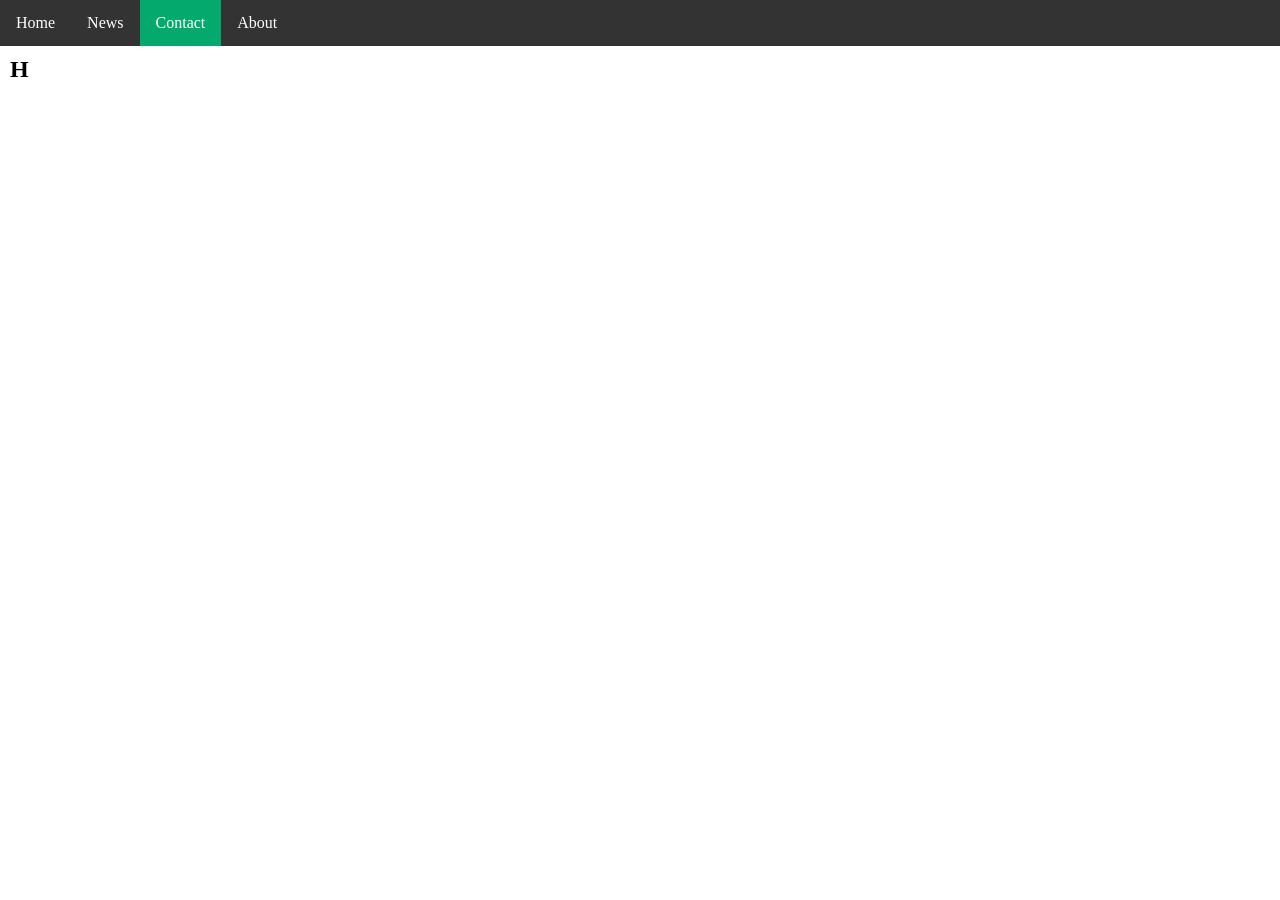
==== about.html @ 1dad76f3 "added navbar" ====
<!DOCTYPE html>
<html lang="en">
<head>
    <meta charset="UTF-8">
    <title>Sea Level Rise</title>
    <link rel="stylesheet" href="style.css"
</head>
<body>
<ul>
  <li><a href="home.html">Home</a></li>
  <li><a href="news.html">News</a></li>
  <li><a class="active" href="about.html">Contact</a></li>
  <li><a href="contact.html">About</a></li>
</ul>

<h2>H</h2>
---- style.css ----
body {
  margin: 0;
  padding: 0;
}

h2, p {
  margin: 10px;
}

ul {
  list-style-type: none;
  margin: 0;
  padding: 0;
  background-color: #333333;
  display: flex;
}

ul li a {
  display: block;
  color: white;
  padding: 14px 16px;
  text-decoration: none;
}

ul li a:hover:not(.active) {
  background-color: #111111;
}

ul li a.active {
  background-color: #04AA6D;
}
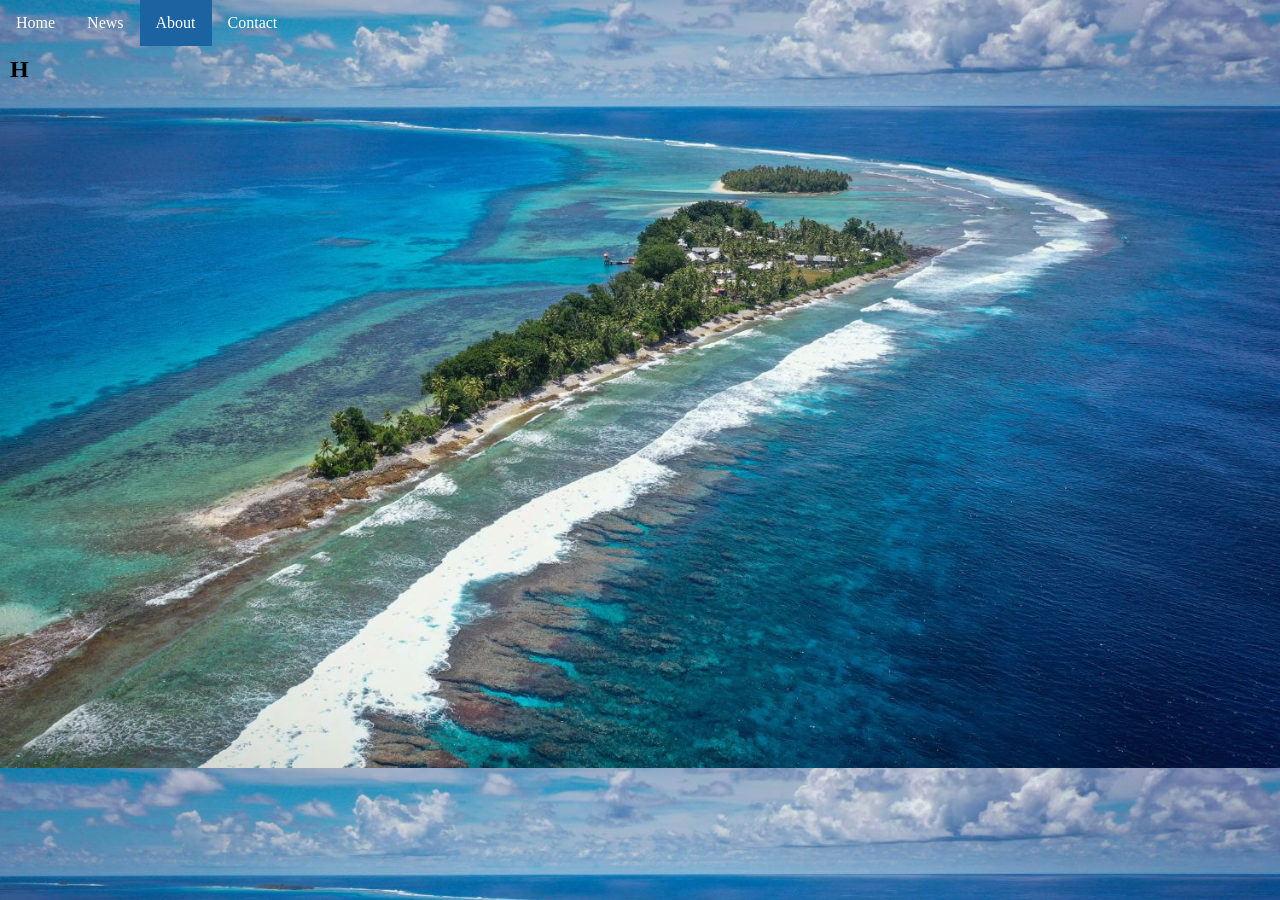
==== commit 7cc1bb67: "added navbar" ====
--- a/about.html
+++ b/about.html
@@ -3,14 +3,14 @@
 <head>
     <meta charset="UTF-8">
     <title>Sea Level Rise</title>
-    <link rel="stylesheet" href="style.css"
+    <link rel="stylesheet" href="style.css">
 </head>
 <body>
 <ul>
   <li><a href="home.html">Home</a></li>
   <li><a href="news.html">News</a></li>
-  <li><a class="active" href="about.html">Contact</a></li>
-  <li><a href="contact.html">About</a></li>
+  <li><a class="active" href="about.html">About</a></li>
+  <li><a href="contact.html">Contact</a></li>
 </ul>
 
 <h2>H</h2>
--- a/style.css
+++ b/style.css
@@ -11,7 +11,7 @@
   list-style-type: none;
   margin: 0;
   padding: 0;
-  background-color: #333333;
+  background-color: #transparent;
   display: flex;
 }
 
@@ -23,9 +23,50 @@
 }
 
 ul li a:hover:not(.active) {
-  background-color: #111111;
+  background-color: #74B1E7;
 }
 
 ul li a.active {
-  background-color: #04AA6D;
-}+  background-color: #1C63A1;
+}
+body {
+  background-image: url("image/image.png");
+  background-size: 100%
+}
+
+
+
+form {
+  border-radius: 5px;
+  background-color: #74B1E7;
+  padding: 20px;
+}
+
+label {display: block;}
+
+input[type=text], select {
+  width: 100%;
+  padding: 12px;
+  margin: 8px 0;
+  display: inline-block;
+  border: 1px solid #ccc;
+  border-radius: 4px;
+  box-sizing: border-box;
+}
+
+input[type=submit] {
+  width: 100%;
+  background-color: #4CAF50;
+  color: white;
+  padding: 14px;
+  margin: 8px 0;
+  border: none;
+  border-radius: 4px;
+  cursor: pointer;
+}
+
+input[type=submit]:hover {
+  background-color: #45a049;
+}
+h1 {
+  text-align: center;
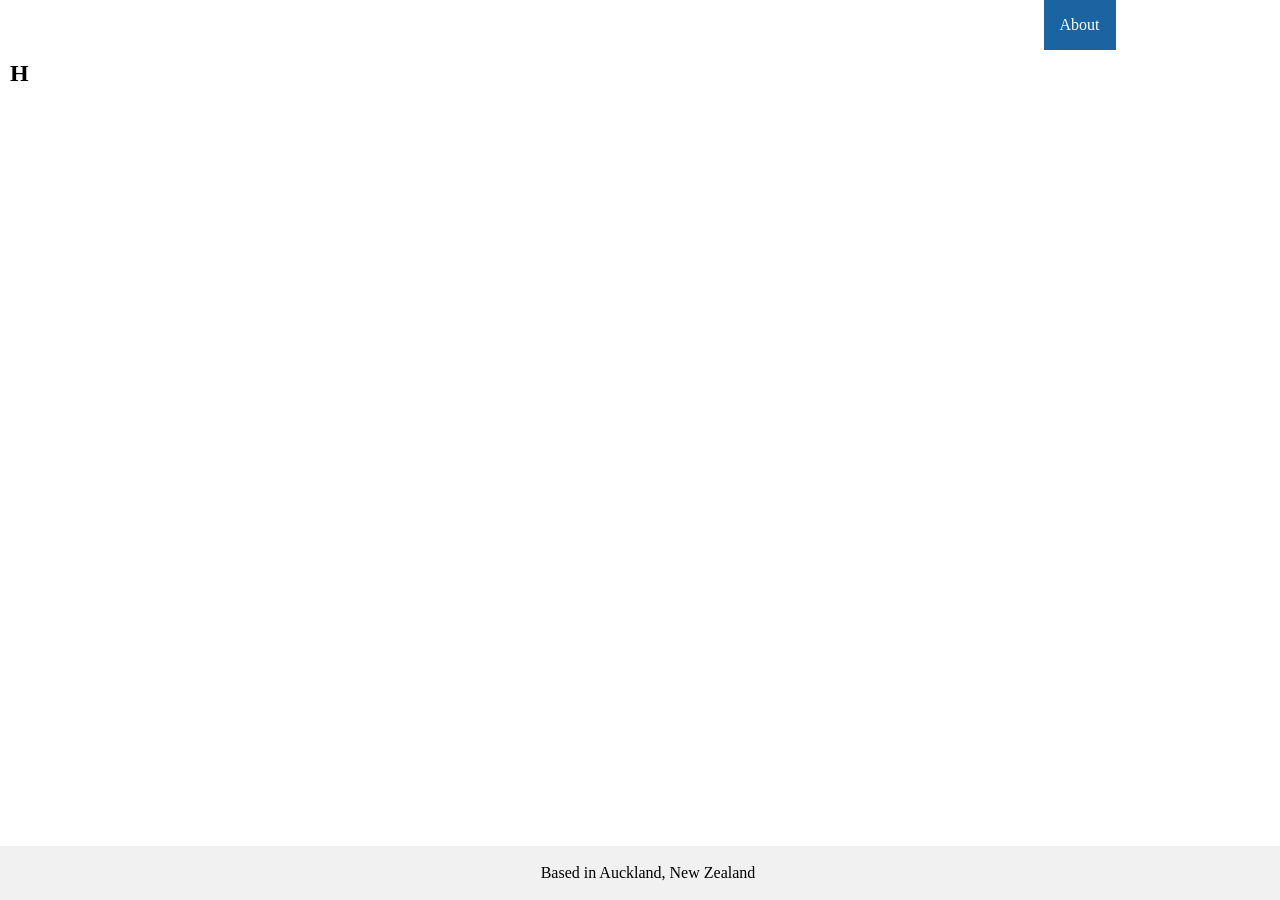
==== commit cf3988a3: "added navbar" ====
--- a/about.html
+++ b/about.html
@@ -8,10 +8,14 @@
 <body>
 <ul>
   <li><a href="home.html">Home</a></li>
-  <li><a href="news.html">News</a></li>
   <li><a class="active" href="about.html">About</a></li>
+  <li><a href="content.html">Content</a></li>
   <li><a href="contact.html">Contact</a></li>
 </ul>
 
 <h2>H</h2>
 
+
+<footer>
+  <p>Based in Auckland, New Zealand</p>
+</footer>
--- a/style.css
+++ b/style.css
@@ -13,12 +13,13 @@
   padding: 0;
   background-color: #transparent;
   display: flex;
+  justify-content: right;
 }
 
 ul li a {
   display: block;
   color: white;
-  padding: 14px 16px;
+  padding: 16px 16px;
   text-decoration: none;
 }
 
@@ -29,9 +30,17 @@
 ul li a.active {
   background-color: #1C63A1;
 }
-body {
-  background-image: url("image/image.png");
-  background-size: 100%
+
+
+  /* Style the footer */
+
+footer {
+  background-color: #f1f1f1;
+  padding: 8px;
+  text-align: center;
+    position: fixed;
+  bottom: 0;
+  width: 100%;
 }
 
 
@@ -54,6 +63,18 @@
   box-sizing: border-box;
 }
 
+textarea {
+  width: 100%;
+  height: 200px;
+  padding: 20px;
+  box-sizing: border-box;
+  border: 2px solid #ccc;
+  border-radius: 4px;
+  background-color: #f8f8f8;
+  font-size: 16px;
+  resize: none;
+}
+
 input[type=submit] {
   width: 100%;
   background-color: #4CAF50;
@@ -69,4 +90,7 @@
   background-color: #45a049;
 }
 h1 {
-  text-align: center;+  text-align: center;
+h1 {
+    color: white;
+}
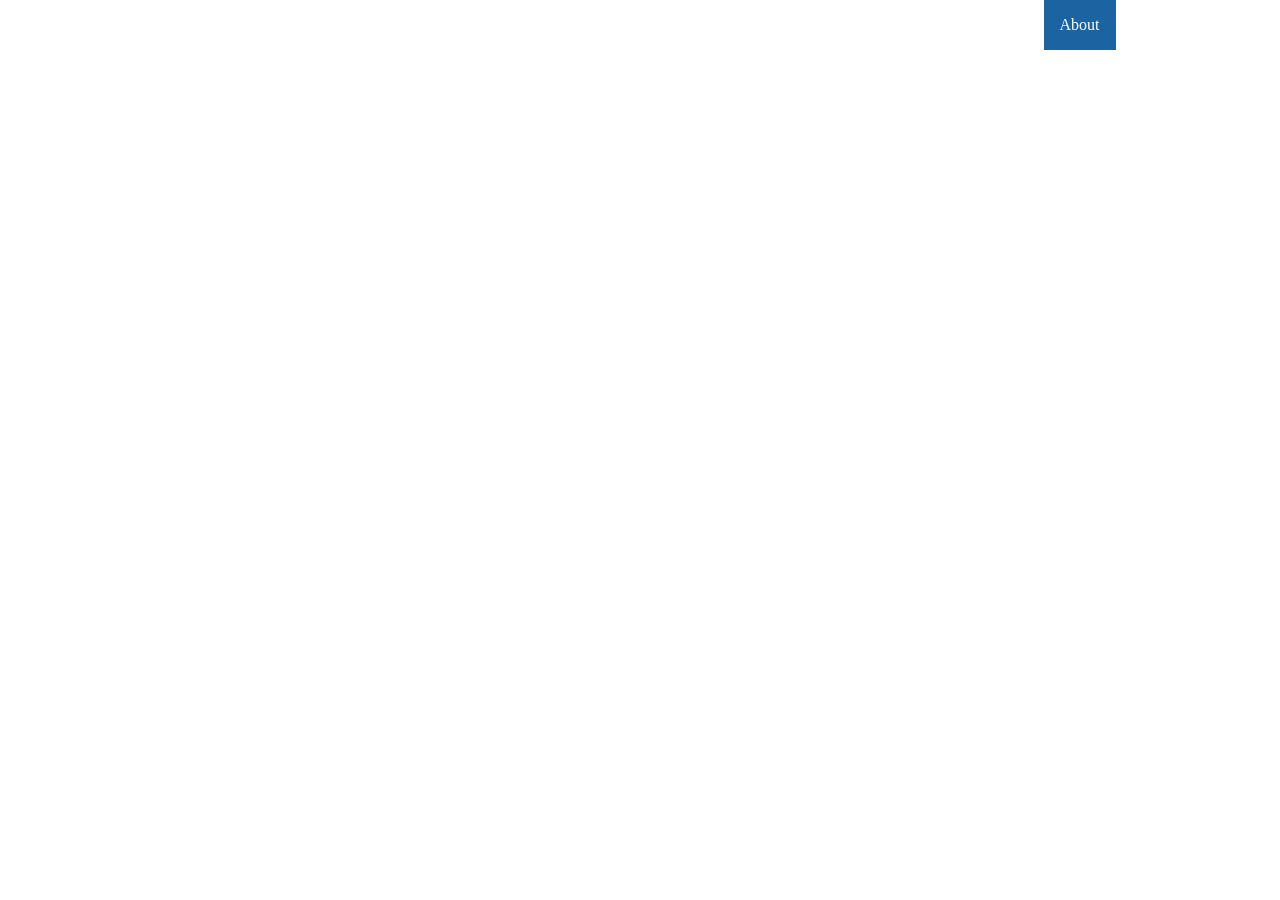
==== commit 581f8a6a: "added navbar" ====
--- a/about.html
+++ b/about.html
@@ -12,6 +12,11 @@
   <li><a href="content.html">Content</a></li>
   <li><a href="contact.html">Contact</a></li>
 </ul>
+<body {
+   style="background-image: url('image/image.png');
+  background-size: cover;
+  background-repeat: no-repeat;
+  background-attachment: fixed;
 
 <h2>H</h2>
 
--- a/style.css
+++ b/style.css
@@ -31,6 +31,9 @@
   background-color: #1C63A1;
 }
 
+.contactimg{
+background
+}
 
   /* Style the footer */
 
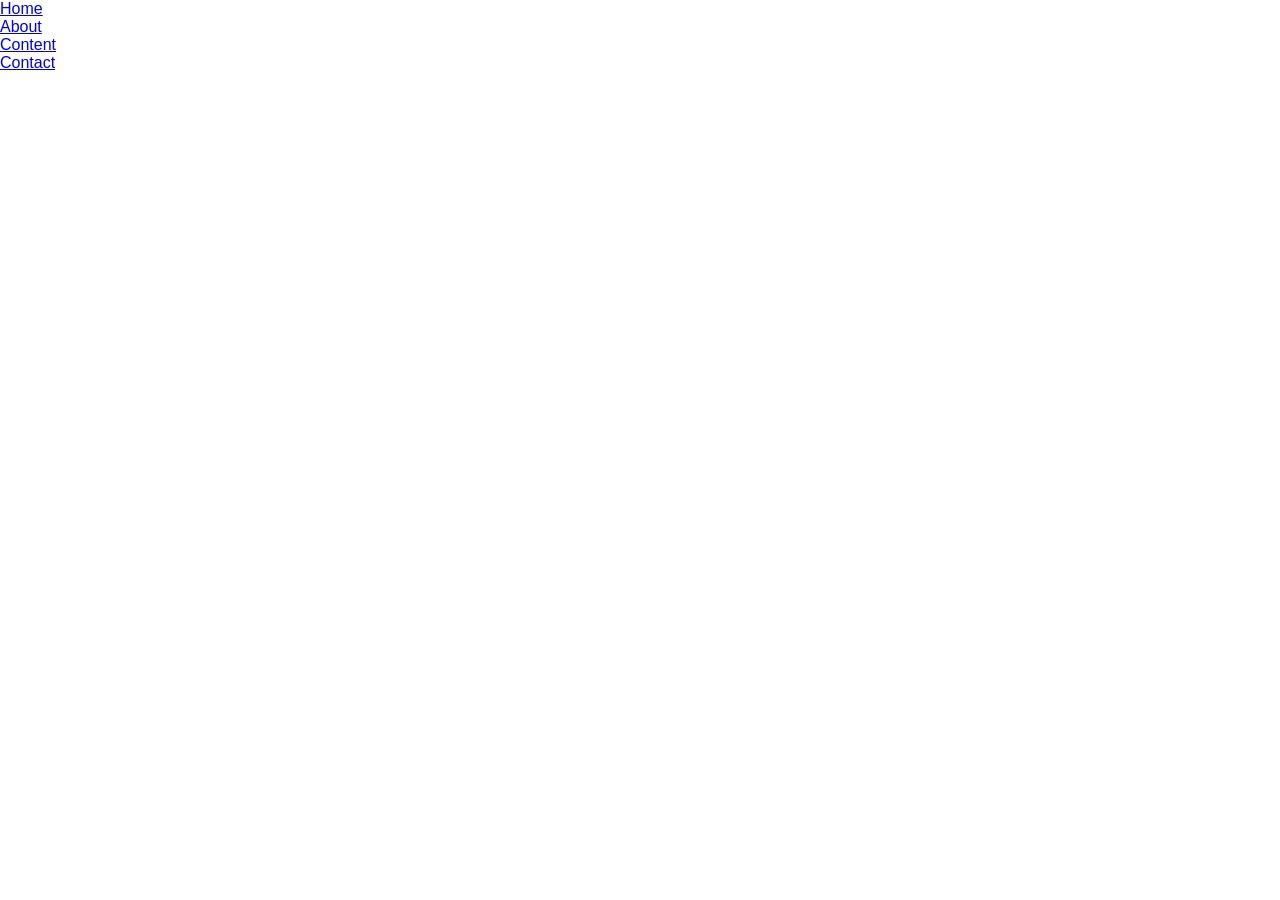
==== commit 58e3d794: "added navbar" ====
--- a/about.html
+++ b/about.html
@@ -22,5 +22,5 @@
 
 
 <footer>
-  <p>Based in Auckland, New Zealand</p>
+  <p>Based in Auckland, New Zealand | By Johan Jaison</p>
 </footer>
--- a/style.css
+++ b/style.css
@@ -1,99 +1,572 @@
-body {
-  margin: 0;
-  padding: 0;
-}
-
-h2, p {
-  margin: 10px;
-}
-
-ul {
-  list-style-type: none;
-  margin: 0;
-  padding: 0;
-  background-color: #transparent;
-  display: flex;
-  justify-content: right;
-}
-
-ul li a {
-  display: block;
-  color: white;
-  padding: 16px 16px;
-  text-decoration: none;
-}
-
-ul li a:hover:not(.active) {
-  background-color: #74B1E7;
-}
-
-ul li a.active {
-  background-color: #1C63A1;
-}
-
-.contactimg{
-background
-}
-
-  /* Style the footer */
-
-footer {
-  background-color: #f1f1f1;
-  padding: 8px;
-  text-align: center;
-    position: fixed;
-  bottom: 0;
-  width: 100%;
-}
-
-
-
-form {
-  border-radius: 5px;
-  background-color: #74B1E7;
-  padding: 20px;
-}
-
-label {display: block;}
-
-input[type=text], select {
-  width: 100%;
-  padding: 12px;
-  margin: 8px 0;
-  display: inline-block;
-  border: 1px solid #ccc;
-  border-radius: 4px;
-  box-sizing: border-box;
-}
-
-textarea {
-  width: 100%;
-  height: 200px;
-  padding: 20px;
-  box-sizing: border-box;
-  border: 2px solid #ccc;
-  border-radius: 4px;
-  background-color: #f8f8f8;
-  font-size: 16px;
-  resize: none;
-}
-
-input[type=submit] {
-  width: 100%;
-  background-color: #4CAF50;
-  color: white;
-  padding: 14px;
-  margin: 8px 0;
-  border: none;
-  border-radius: 4px;
-  cursor: pointer;
-}
-
-input[type=submit]:hover {
-  background-color: #45a049;
-}
-h1 {
-  text-align: center;
-h1 {
-    color: white;
-}
+/* =====================
+   RESET
+*/
+
+*{
+    margin:0;
+    padding:0;
+    box-sizing:border-box;
+}
+
+/* ===========================
+   BODY
+======================= */
+
+body{
+    font-family:Arial, Helvetica, sans-serif;
+    color:white;
+
+    background-size:cover;
+    background-position:center;
+    background-repeat:no-repeat;
+    background-attachment:fixed;
+}
+
+/* ========================
+   PAGE CONTAINER
+========================================== */
+
+.page{
+    width:90%;
+    max-width:1400px;
+    margin:auto;
+}
+
+/* ==========================================
+   NAVIGATION
+======================= */
+
+nav{
+    width:100%;
+    background:transparent;
+    padding:15px 0;
+}
+
+.nav-container{
+
+    width:90%;
+    max-width:1400px;
+
+    margin:auto;
+
+    display:flex;
+
+    justify-content:space-between;
+
+    align-items:center;
+
+}
+
+.logo{
+
+    background:#4A7FD6;
+
+    color:white;
+
+    text-decoration:none;
+
+    font-size:24px;
+
+    font-weight:bold;
+
+    padding:12px 28px;
+
+    border-radius:10px;
+
+}
+
+nav ul{
+
+    list-style:none;
+
+    display:flex;
+
+    gap:18px;
+
+}
+
+nav ul li a{
+
+    color:white;
+
+    text-decoration:none;
+
+    font-weight:bold;
+
+    font-size:18px;
+
+    padding:12px 18px;
+
+    border-radius:8px;
+
+    transition:.3s;
+
+}
+
+nav ul li a:hover{
+
+    background:#74B1E7;
+
+}
+
+nav ul li a.active{
+
+    background:#1C63A1;
+
+}
+
+/* ===============
+   HERO
+=============================== */
+
+.hero{
+
+    display:flex;
+
+    justify-content:center;
+
+    margin-top:50px;
+
+}
+
+.title-box{
+
+    width:100%;
+
+    background:rgba(70,150,220,.35);
+
+    backdrop-filter:blur(5px);
+
+    padding:45px;
+
+    border-radius:10px;
+
+    text-align:center;
+
+}
+
+.title-box h1{
+
+    font-size:110px;
+
+    font-weight:900;
+
+    margin-bottom:25px;
+
+}
+
+.title-box p{
+
+    font-size:24px;
+
+    line-height:1.8;
+
+    max-width:900px;
+
+    margin:auto;
+
+}
+
+/* ======================
+   BUTTON
+========== */
+
+.button{
+
+    display:inline-block;
+
+    margin-top:30px;
+
+    background:#4A7FD6;
+
+    color:white;
+
+    text-decoration:none;
+
+    padding:16px 38px;
+
+    border-radius:8px;
+
+    font-size:20px;
+
+    transition:.3s;
+
+}
+
+.button:hover{
+
+    background:#74B1E7;
+
+}
+
+/* =====================
+   GRAPH & VIDEO
+====================== */
+
+.bottom-section{
+
+    display:flex;
+
+    gap:30px;
+
+    margin:50px 0;
+
+    align-items:stretch;
+
+}
+
+.graph,
+.video{
+
+    flex:1;
+
+}
+
+.graph img{
+
+    width:100%;
+
+    height:350px;
+
+    object-fit:contain;
+
+    background:white;
+
+    border-radius:10px;
+
+}
+
+.video iframe{
+
+    width:100%;
+
+    height:350px;
+
+    border:none;
+
+    border-radius:10px;
+
+}
+/* ==============
+   PAGE TITLES
+========================================== */
+
+.page-title{
+
+    font-size:90px;
+
+    font-weight:900;
+
+    color:white;
+
+    margin-bottom:30px;
+
+    line-height:1;
+
+}
+
+/* ==========================================
+   CONTENT BOX
+=============== */
+
+.content-box{
+
+    background:rgba(40,80,120,.45);
+
+    backdrop-filter:blur(6px);
+
+    border-radius:10px;
+
+    padding:40px;
+
+    margin:40px 0;
+
+}
+
+/* ======================================
+   ROWS & COLUMNS
+======================= */
+
+.row{
+
+    display:flex;
+
+    gap:40px;
+
+    align-items:center;
+
+}
+
+.column{
+
+    flex:1;
+
+}
+
+.column h1{
+
+    font-size:80px;
+
+    margin-bottom:20px;
+
+}
+
+.column h2{
+
+    font-size:50px;
+
+    margin-bottom:20px;
+
+}
+
+.column p{
+
+    font-size:22px;
+
+    line-height:1.8;
+
+}
+
+.column img{
+
+    width:100%;
+
+    height:450px;
+
+    object-fit:cover;
+
+    border-radius:10px;
+
+}
+
+/* ===================================
+   CONTENT PAGE IMAGES
+========================= */
+
+.content-box img{
+
+    width:100%;
+
+    max-width:700px;
+
+    display:block;
+
+    margin:25px auto;
+
+    border-radius:10px;
+
+}
+
+.content-box h2{
+
+    font-size:50px;
+
+    margin-bottom:20px;
+
+    text-align:center;
+
+}
+
+.content-box p{
+
+    font-size:22px;
+
+    line-height:1.8;
+
+}
+
+/* ======================================
+   CONTACT FORM
+==================== */
+
+form{
+
+    margin-top:20px;
+
+}
+
+label{
+
+    display:block;
+
+    margin-top:18px;
+
+    font-size:18px;
+
+}
+
+input,
+textarea{
+
+    width:100%;
+
+    padding:15px;
+
+    margin-top:8px;
+
+    border:none;
+
+    border-radius:6px;
+
+    font-size:16px;
+
+}
+
+textarea{
+
+    resize:vertical;
+
+    min-height:180px;
+
+}
+
+input[type="submit"]{
+
+    background:#1C63A1;
+
+    color:white;
+
+    cursor:pointer;
+
+    transition:.3s;
+
+}
+
+input[type="submit"]:hover{
+
+    background:#74B1E7;
+
+}
+
+/* ===========
+   TABLES
+======================================= */
+
+table{
+
+    width:100%;
+
+    border-collapse:collapse;
+
+    margin-top:20px;
+
+}
+
+th{
+
+    background:#1C63A1;
+
+}
+
+th,
+td{
+
+    border:1px solid white;
+
+    padding:15px;
+
+    text-align:left;
+
+}
+
+/* ==========================
+   FOOTER
+================ */
+
+footer{
+
+    width:100%;
+
+    background:rgba(0,0,0,.65);
+
+    color:white;
+
+    text-align:center;
+
+    padding:18px;
+
+    margin-top:50px;
+
+    font-size:16px;
+
+}
+
+/* ==========================
+   RESPONSIVE
+=================================== */
+
+@media screen and (max-width:900px){
+
+    .nav-container{
+
+        flex-direction:column;
+
+        gap:20px;
+
+    }
+
+    nav ul{
+
+        flex-wrap:wrap;
+
+        justify-content:center;
+
+    }
+
+    .title-box h1{
+
+        font-size:60px;
+
+    }
+
+    .title-box p{
+
+        font-size:20px;
+
+    }
+
+    .page-title{
+
+        font-size:60px;
+
+    }
+
+    .row{
+
+        flex-direction:column;
+
+    }
+
+    .bottom-section{
+
+        flex-direction:column;
+
+    }
+
+    .graph img,
+    .video iframe{
+
+        height:250px;
+
+    }
+
+    .column img{
+
+        height:300px;
+
+    }
+
+    .column h2{
+
+        font-size:38px;
+
+    }
+
+    .column p{
+
+        font-size:18px;
+
+    }
+
+}
+
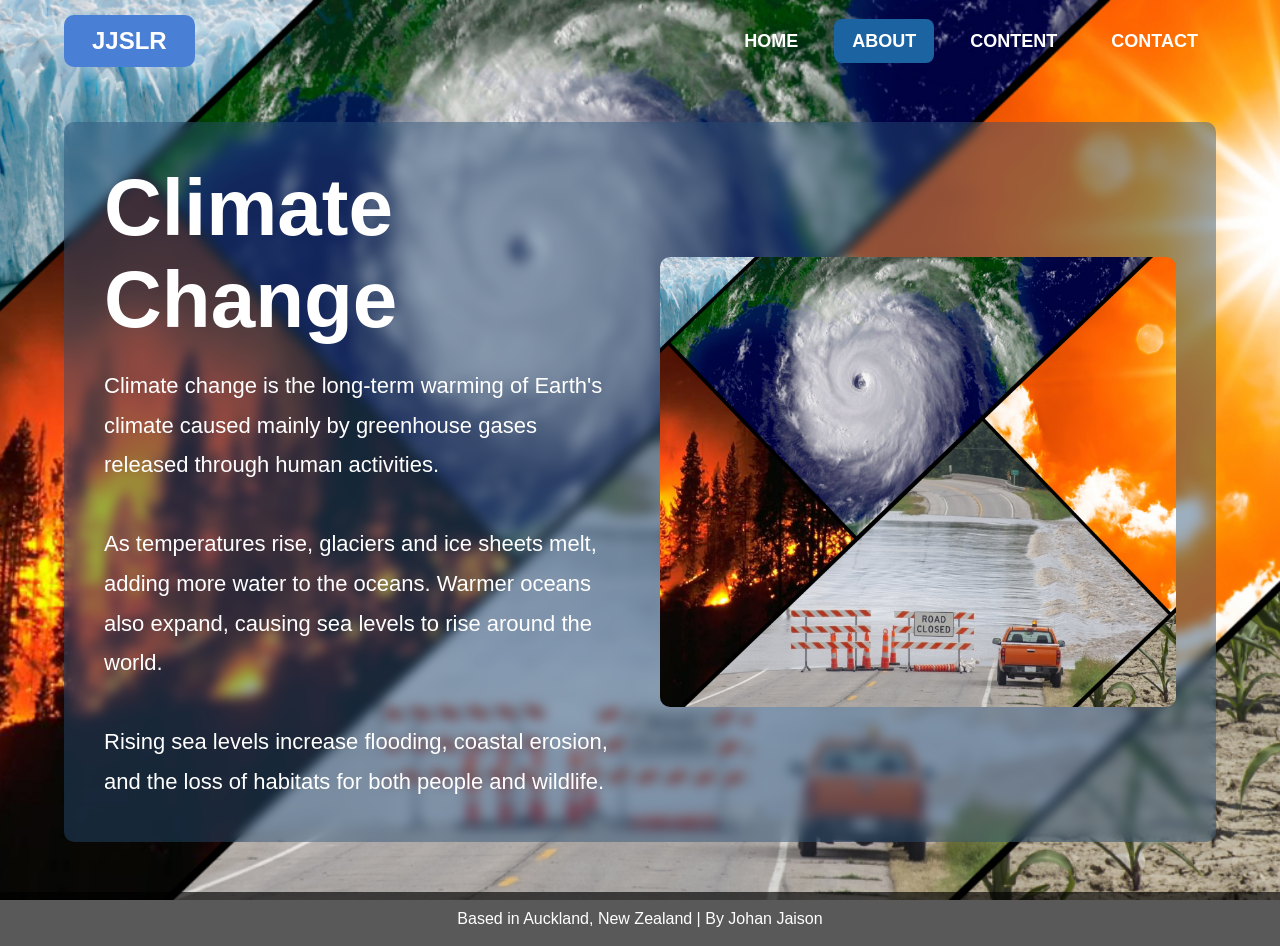
==== commit 1c7624cc: "added navbar" ====
--- a/about.html
+++ b/about.html
@@ -1,26 +1,92 @@
 <!DOCTYPE html>
 <html lang="en">
+
 <head>
+
     <meta charset="UTF-8">
-    <title>Sea Level Rise</title>
+    <meta name="viewport" content="width=device-width, initial-scale=1.0">
+
+    <title>About | Sea Level Rise</title>
+
     <link rel="stylesheet" href="style.css">
+
 </head>
-<body>
-<ul>
-  <li><a href="home.html">Home</a></li>
-  <li><a class="active" href="about.html">About</a></li>
-  <li><a href="content.html">Content</a></li>
-  <li><a href="contact.html">Contact</a></li>
-</ul>
-<body {
-   style="background-image: url('image/image.png');
-  background-size: cover;
-  background-repeat: no-repeat;
-  background-attachment: fixed;
 
-<h2>H</h2>
+<body style="background-image:url('image/about');">
+
+<nav>
+
+    <div class="nav-container">
+
+        <a href="home.html" class="logo">
+            JJSLR
+        </a>
+
+        <ul>
+
+            <li><a href="home.html">HOME</a></li>
+            <li><a class="active" href="about.html">ABOUT</a></li>
+            <li><a href="content.html">CONTENT</a></li>
+            <li><a href="contact.html">CONTACT</a></li>
+
+        </ul>
+
+    </div>
+
+</nav>
+
+<div class="page">
+
+    <div class="content-box">
+
+        <div class="row">
+
+            <div class="column">
+
+                <h1>Climate Change</h1>
+
+                <p>
+
+                    Climate change is the long-term warming of Earth's
+                    climate caused mainly by greenhouse gases released
+                    through human activities.
+
+                    <br><br>
+
+                    As temperatures rise, glaciers and ice sheets melt,
+                    adding more water to the oceans. Warmer oceans also
+                    expand, causing sea levels to rise around the world.
+
+                    <br><br>
+
+                    Rising sea levels increase flooding, coastal erosion,
+                    and the loss of habitats for both people and wildlife.
+
+                </p>
+
+            </div>
+
+            <div class="column">
+
+                <img src="image/about"
+                     alt="Climate Change">
+
+            </div>
+
+        </div>
+
+    </div>
+
+</div>
+
+<footer>
+
+Based in Auckland, New Zealand | By Johan Jaison
+
+</footer>
+
+</body>
+
+</html>
 
 
-<footer>
-  <p>Based in Auckland, New Zealand | By Johan Jaison</p>
-</footer>
--- a/style.css
+++ b/style.css
@@ -1,6 +1,6 @@
-/* =====================
+/* ==========================================
    RESET
-*/
+========================================== */
 
 *{
     margin:0;
@@ -8,9 +8,9 @@
     box-sizing:border-box;
 }
 
-/* ===========================
+/* ==========================================
    BODY
-======================= */
+========================================== */
 
 body{
     font-family:Arial, Helvetica, sans-serif;
@@ -22,7 +22,7 @@
     background-attachment:fixed;
 }
 
-/* ========================
+/* ==========================================
    PAGE CONTAINER
 ========================================== */
 
@@ -34,7 +34,7 @@
 
 /* ==========================================
    NAVIGATION
-======================= */
+========================================== */
 
 nav{
     width:100%;
@@ -115,9 +115,9 @@
 
 }
 
-/* ===============
+/* ==========================================
    HERO
-=============================== */
+========================================== */
 
 .hero{
 
@@ -167,9 +167,9 @@
 
 }
 
-/* ======================
+/* ==========================================
    BUTTON
-========== */
+========================================== */
 
 .button{
 
@@ -199,9 +199,9 @@
 
 }
 
-/* =====================
+/* ==========================================
    GRAPH & VIDEO
-====================== */
+========================================== */
 
 .bottom-section{
 
@@ -247,7 +247,7 @@
     border-radius:10px;
 
 }
-/* ==============
+/* ==========================================
    PAGE TITLES
 ========================================== */
 
@@ -267,7 +267,7 @@
 
 /* ==========================================
    CONTENT BOX
-=============== */
+========================================== */
 
 .content-box{
 
@@ -283,9 +283,9 @@
 
 }
 
-/* ======================================
+/* ==========================================
    ROWS & COLUMNS
-======================= */
+========================================== */
 
 .row{
 
@@ -339,9 +339,9 @@
 
 }
 
-/* ===================================
+/* ==========================================
    CONTENT PAGE IMAGES
-========================= */
+========================================== */
 
 .content-box img{
 
@@ -375,9 +375,9 @@
 
 }
 
-/* ======================================
+/* ==========================================
    CONTACT FORM
-==================== */
+========================================== */
 
 form{
 
@@ -396,24 +396,21 @@
 }
 
 input,
+textarea,
+select{
+
+    width:100%;
+    padding:15px;
+    margin-top:8px;
+    border:none;
+    border-radius:6px;
+    font-size:16px;
+
+}
+
+
 textarea{
 
-    width:100%;
-
-    padding:15px;
-
-    margin-top:8px;
-
-    border:none;
-
-    border-radius:6px;
-
-    font-size:16px;
-
-}
-
-textarea{
-
     resize:vertical;
 
     min-height:180px;
@@ -438,9 +435,9 @@
 
 }
 
-/* ===========
+/* ==========================================
    TABLES
-======================================= */
+========================================== */
 
 table{
 
@@ -469,9 +466,9 @@
 
 }
 
-/* ==========================
+/* ==========================================
    FOOTER
-================ */
+========================================== */
 
 footer{
 
@@ -491,9 +488,9 @@
 
 }
 
-/* ==========================
+/* ==========================================
    RESPONSIVE
-=================================== */
+========================================== */
 
 @media screen and (max-width:900px){
 
@@ -570,3 +567,4 @@
 
 }
 
+
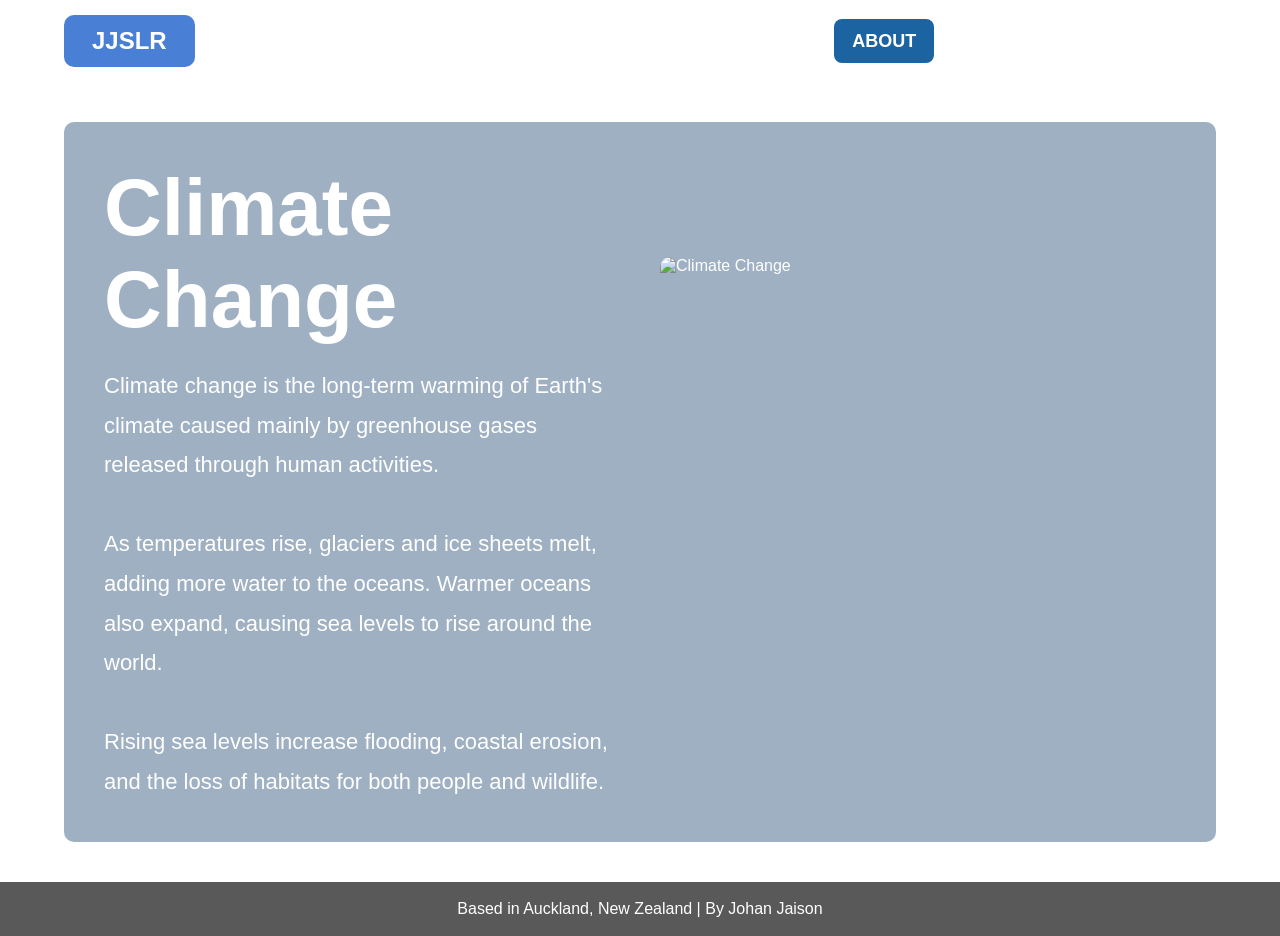
==== commit 4fda2fba: "added navbar" ====
--- a/about.html
+++ b/about.html
@@ -12,7 +12,7 @@
 
 </head>
 
-<body style="background-image:url('image/about');">
+<body style="background-image:url('image/about.png');">
 
 <nav>
 
@@ -68,7 +68,7 @@
 
             <div class="column">
 
-                <img src="image/about"
+                <img src="image/climate.png"
                      alt="Climate Change">
 
             </div>
--- a/style.css
+++ b/style.css
@@ -13,13 +13,17 @@
 ========================================== */
 
 body{
-    font-family:Arial, Helvetica, sans-serif;
-    color:white;
-
-    background-size:cover;
-    background-position:center;
-    background-repeat:no-repeat;
-    background-attachment:fixed;
+    font-family: Arial, Helvetica, sans-serif;
+    color: white;
+
+    background-size: cover;
+    background-position: center;
+    background-repeat: no-repeat;
+    background-attachment: fixed;
+
+    min-height: 100vh;
+    display: flex;
+    flex-direction: column;
 }
 
 /* ==========================================
@@ -30,6 +34,8 @@
     width:90%;
     max-width:1400px;
     margin:auto;
+
+    flex:1;
 }
 
 /* ==========================================
@@ -471,22 +477,14 @@
 ========================================== */
 
 footer{
-
-    width:100%;
-
+    width:100%;
     background:rgba(0,0,0,.65);
-
     color:white;
-
     text-align:center;
-
     padding:18px;
-
-    margin-top:50px;
-
     font-size:16px;
-
-}
+}
+
 
 /* ==========================================
    RESPONSIVE
@@ -567,4 +565,3 @@
 
 }
 
-
